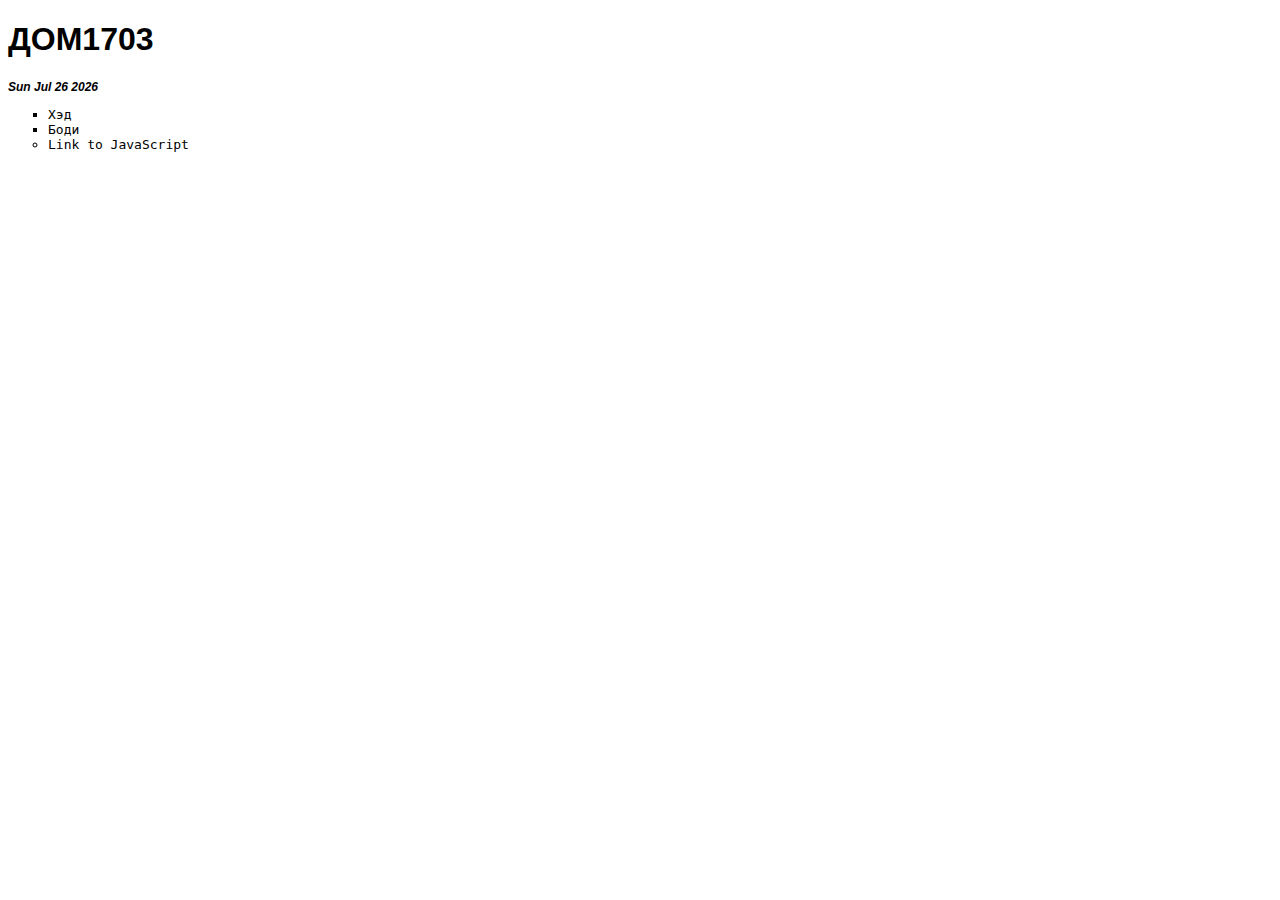
==== index.html @ 8b9ba0fb "initial commit" ====
<!DOCTYPE html>
<html lang="en">
<head>
    <meta charset="UTF-8">
    <meta name="viewport" content="width=device-width, initial-scale=1.0">
    <title>ДОМ1703</title>
    <link rel="stylesheet" href="main.css">
</head>
<body>
    <h1>ДОМ1703</h1>
    <p id="date"></p>
    <ul>
        <li class="list">Хэд</li>
        <li class="list">Боди</li>
        <li>Link to JavaScript</li>
     </ul>
     <script src="app.js"></script>
     <noscript>You need to enable JavaScript to view the full site.</noscript>
</body>
</html>
---- main.css ----
body {
    font-family: helvetica;
  }
  
  ul {
    font-family: monospace;
  }
  li {
    list-style: circle;
  }
  
  .list {
    list-style: square;
  }
  
  #date {
    font-size: 12px;
    font-style: italic;
    font-weight: bold;
  }
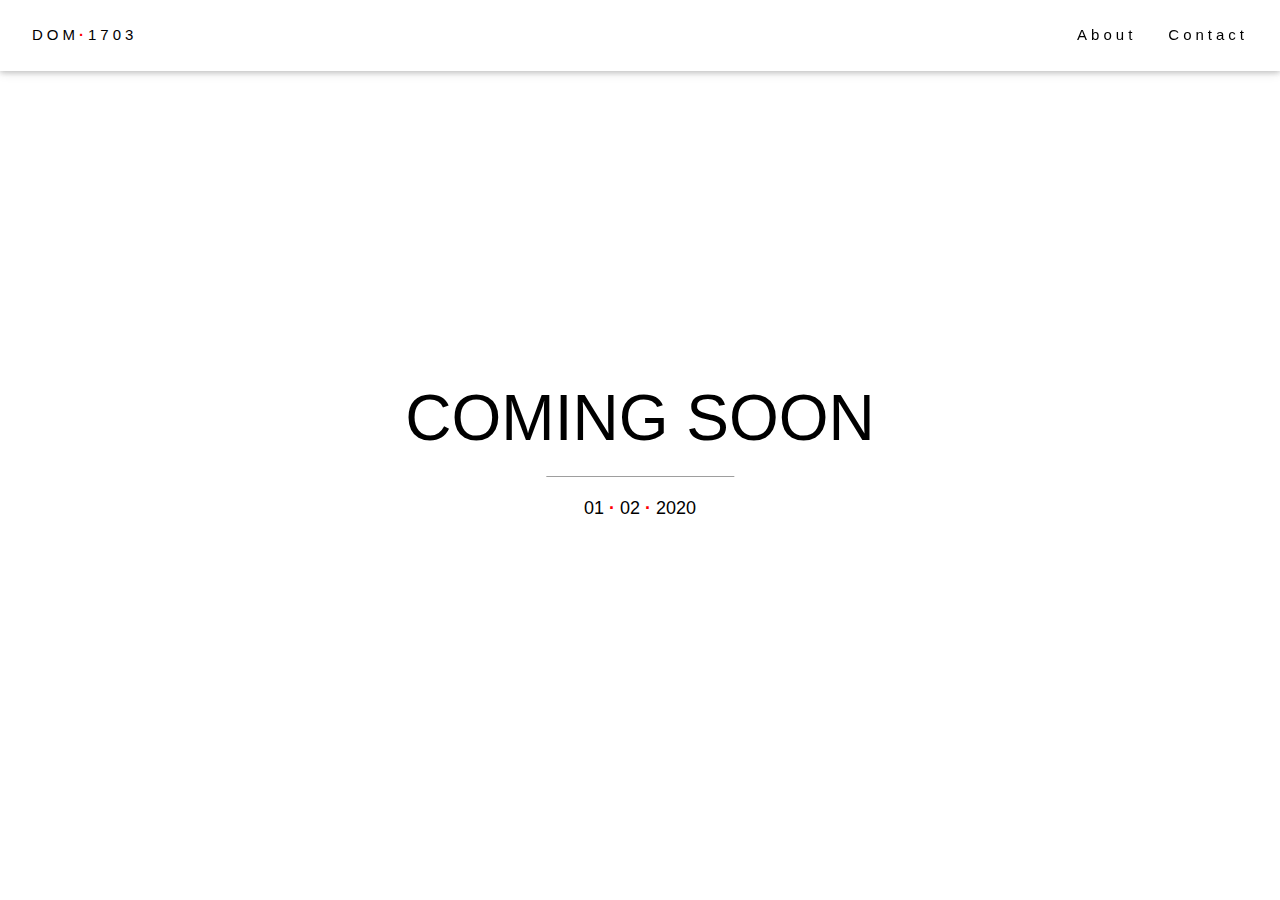
==== commit 261d7c97: "#2 trying dance with main_page" ====
--- a/index.html
+++ b/index.html
@@ -5,16 +5,28 @@
     <meta name="viewport" content="width=device-width, initial-scale=1.0">
     <title>ДОМ1703</title>
     <link rel="stylesheet" href="main.css">
+    <link rel="stylesheet" href="https://www.w3schools.com/w3css/4/w3.css">
 </head>
 <body>
-    <h1>ДОМ1703</h1>
-    <p id="date"></p>
-    <ul>
-        <li class="list">Хэд</li>
-        <li class="list">Боди</li>
-        <li>Link to JavaScript</li>
-     </ul>
-     <script src="app.js"></script>
-     <noscript>You need to enable JavaScript to view the full site.</noscript>
+    
+    <div class="w3-top">
+        <div class="w3-bar w3-white w3-wide w3-padding w3-card">
+                <a href="index.html" class="w3-bar-item w3-button w3-padding-16">DOM<b>·</b>1703</a>
+                <div class="w3-right w3-hide-small">
+                    <a href="about.html" class="w3-bar-item w3-button w3-padding-16">About</a>
+                    <a href="contacts.html" class="w3-bar-item w3-button w3-padding-16">Contact</a>
+                </div>
+        </div>
+    </div>
+    
+    <hr id="home">
+    <div class="w3-main w3-content w3-padding" style="max-width:1200px;margin-top:600px">
+        <div class="w3-display-middle">
+            <h1 class="w3-jumbo w3-animate-top">COMING SOON</h1>
+            <hr class="w3-border-grey" style="margin:auto;width:40%">
+            <p class="w3-large w3-center">01<b> · </b>02<b> · </b>2020</p>
+        </div>
+    </div>
+    </hr>
 </body>
 </html>--- a/main.css
+++ b/main.css
@@ -1,20 +1,19 @@
-body {
-    font-family: helvetica;
+@font-face 
+{
+  font-family: LogoFont;
+  src: url(logofont.ttf);
+}
+b 
+{
+  color: red;
+}
+.bgimg-1 {
+    background-image: url('img/logo_1.jpg');
+    min-height: 100%;
   }
-  
-  ul {
-    font-family: monospace;
-  }
-  li {
-    list-style: circle;
-  }
-  
-  .list {
-    list-style: square;
-  }
-  
-  #date {
-    font-size: 12px;
-    font-style: italic;
-    font-weight: bold;
+  @media only screen and (max-device-width: 800px) {
+    .bgimg-1 {
+      background-attachment: scroll;
+      min-height: 400px;
+    }
   }